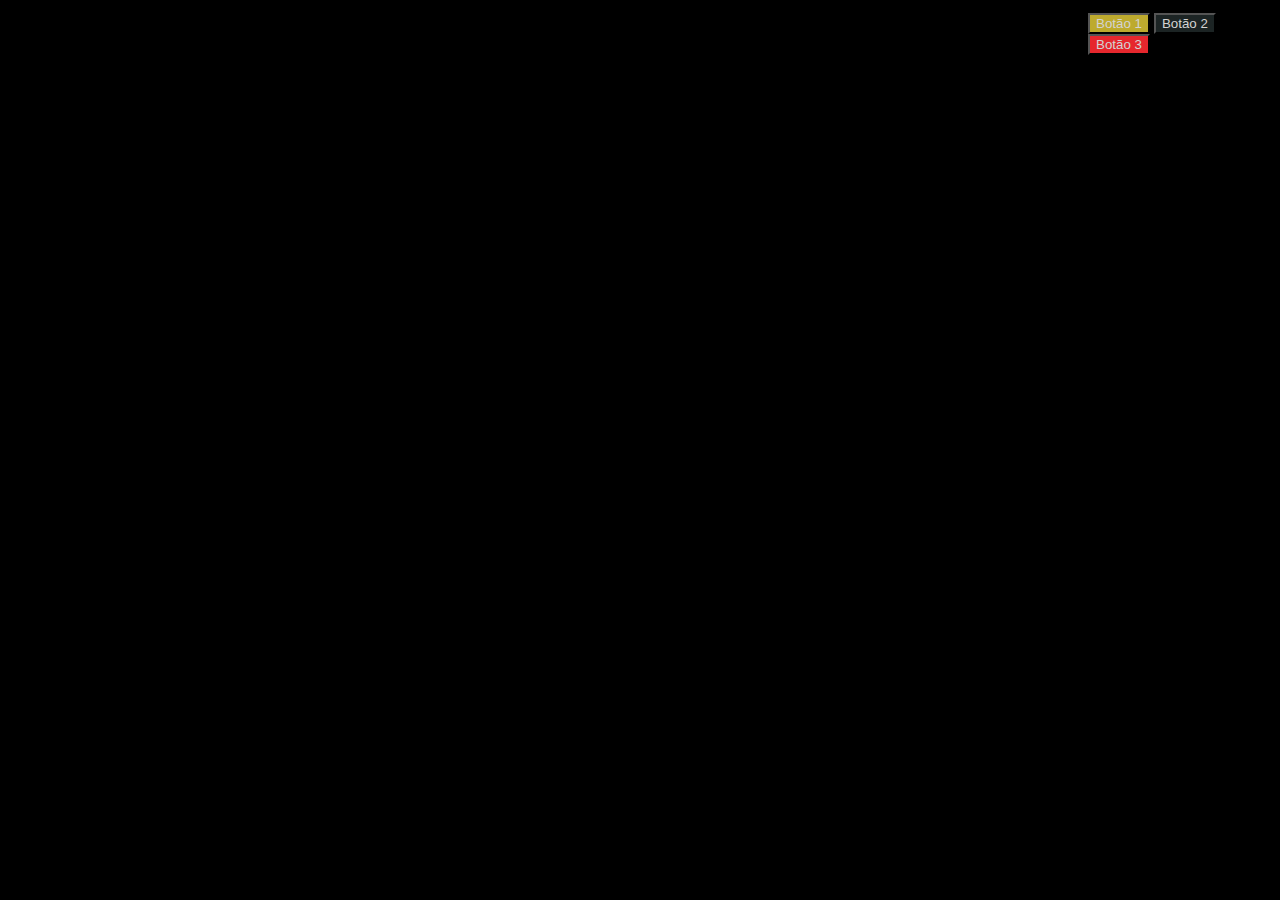
==== index.html @ 9062b902 "commit" ====
<!DOCTYPE html>
<html>
<head>
    <meta charset="UTF-8">
    <link rel="stylesheet" type="text/css" href="css/style.css"/>
    
    <title>Web College Work</title>
</head>
<body onload = "defaultColor()">
    <div id="buttons">
        <button id="button1" onClick = "backColor1()" >Botão 1</button>
        <button id="button2" onClick = "backColor2()" >Botão 2</button>
        <button id="button3" onClick = "backColor3()" >Botão 3</button>
    </div>

    <script type="text/javascript" src="javascript/script.js"></script>
</body>
</html>
---- css/style.css ----
body{
    margin: 0;
}

/* Começo da estilização dos botões */

#buttons{
    position: relative;
    margin-left: 85%;
    margin-top: 1%;
}

#button1{
    background-color: #bdaa2e;
    color: #d3d3d3;
}

#button2{
    background-color: #1c2424;
    color: #d3d3d3;
}

#button3{
    background-color: #e6272d;
    color: #d3d3d3;
}

/* Fim estilização botões */
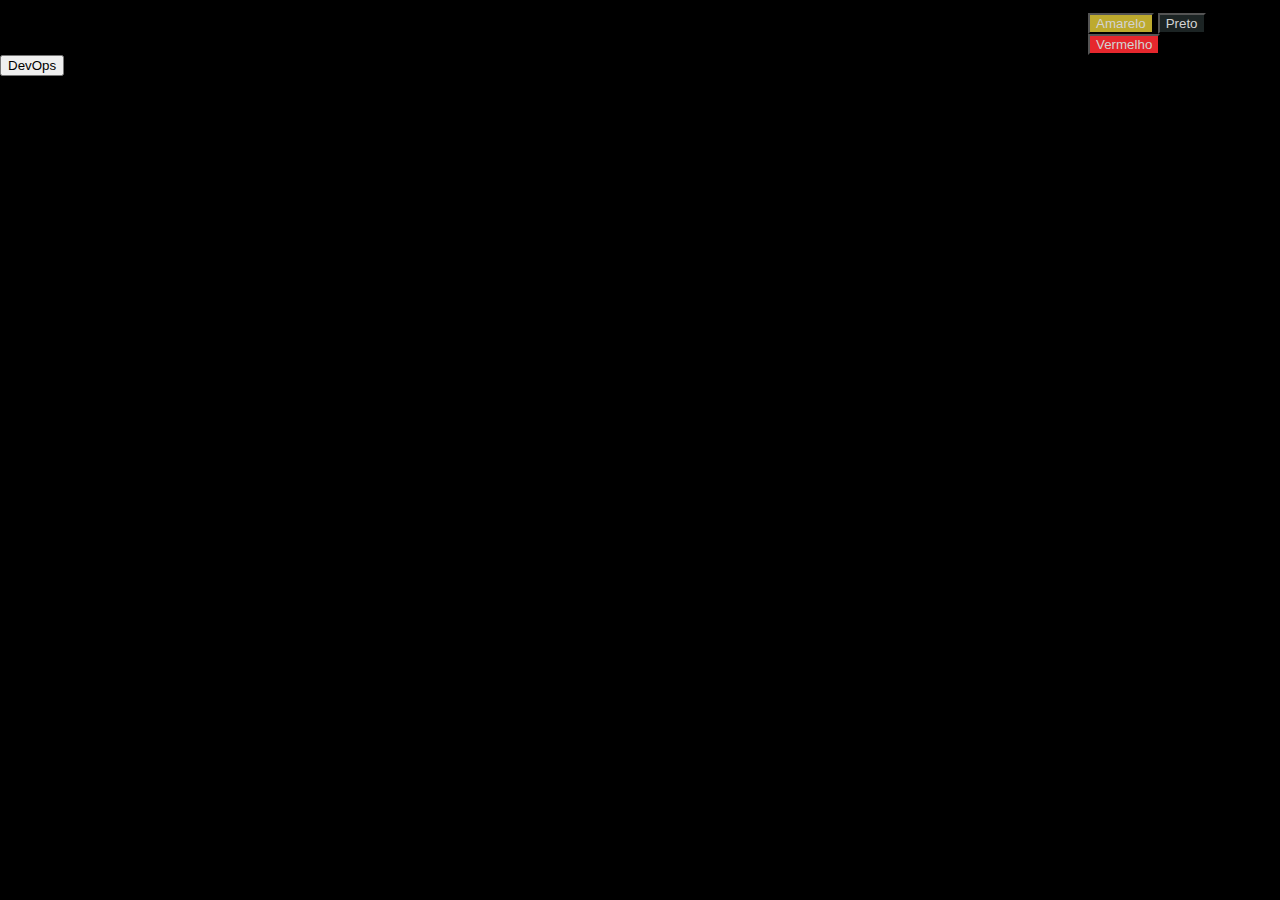
==== commit fb884e8f: "3º Commit" ====
--- a/index.html
+++ b/index.html
@@ -8,9 +8,13 @@
 </head>
 <body onload = "defaultColor()">
     <div id="buttons">
-        <button id="button1" onClick = "backColor1()" >Botão 1</button>
-        <button id="button2" onClick = "backColor2()" >Botão 2</button>
-        <button id="button3" onClick = "backColor3()" >Botão 3</button>
+        <button id="button1" onClick ="backColor1()" >Amarelo</button>
+        <button id="button2" onClick ="backColor2()" >Preto</button>
+        <button id="button3" onClick ="backColor3()" >Vermelho</button>
+    </div>
+
+    <div id="credit">
+        <button id="buttonCredit" onclick="devOps()">DevOps</button>
     </div>
 
     <script type="text/javascript" src="javascript/script.js"></script>
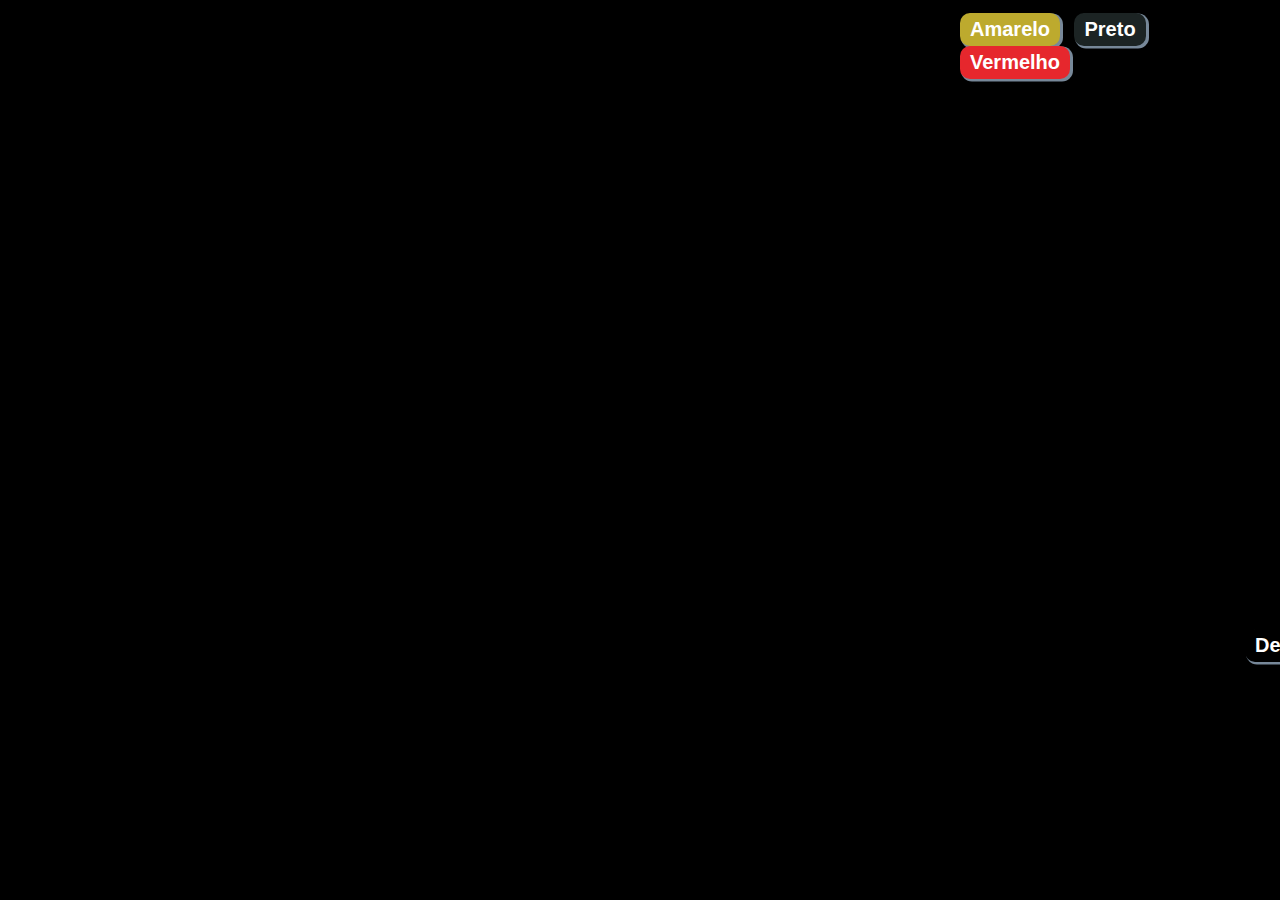
==== commit 8f79c7ed: "5° commit" ====
--- a/index.html
+++ b/index.html
@@ -6,7 +6,7 @@
     
     <title>Web College Work</title>
 </head>
-<body onload = "defaultColor()">
+<body id="body" onload = "defaultColor()">
     <div id="buttons">
         <button id="button1" onClick ="backColor1()" >Amarelo</button>
         <button id="button2" onClick ="backColor2()" >Preto</button>
--- a/css/style.css
+++ b/css/style.css
@@ -1,28 +1,60 @@
 body{
     margin: 0;
+    font-family: 'Alata', sans-serif;
 }
 
 /* Começo da estilização dos botões */
 
 #buttons{
     position: relative;
-    margin-left: 85%;
+    margin-left: 75%;
     margin-top: 1%;
 }
 
 #button1{
     background-color: #bdaa2e;
-    color: #d3d3d3;
+    color: white;
 }
 
 #button2{
     background-color: #1c2424;
-    color: #d3d3d3;
+    color: white;
 }
 
 #button3{
     background-color: #e6272d;
-    color: #d3d3d3;
+    color: white;
+}
+
+#buttonCredit{
+    position: relative;
+    margin-top: 550px;
+    margin-left: 1245px;
+
+    background-color: black;
+    color: white;
+}
+
+button{
+    margin-right: 10px;
+    background-color: #eb5757;
+    padding: 5px 10px;
+    border: none;
+    border-radius: 10px;
+    box-shadow: 2px 1.5px 0 1px #778899;
+    transition: box-shadow 0.09s, transform 0.09s ;
+    
+    border-color: #778899;
+
+    text-decoration: none;
+    color: black;
+    font-weight: bold;
+    font-size: 20px;
+}
+
+button:active{
+    box-shadow: 0 0 0 #778899, inset 3px 3px 3px #778899;
+    transform: translate(4px, 4px);
 }
 
 /* Fim estilização botões */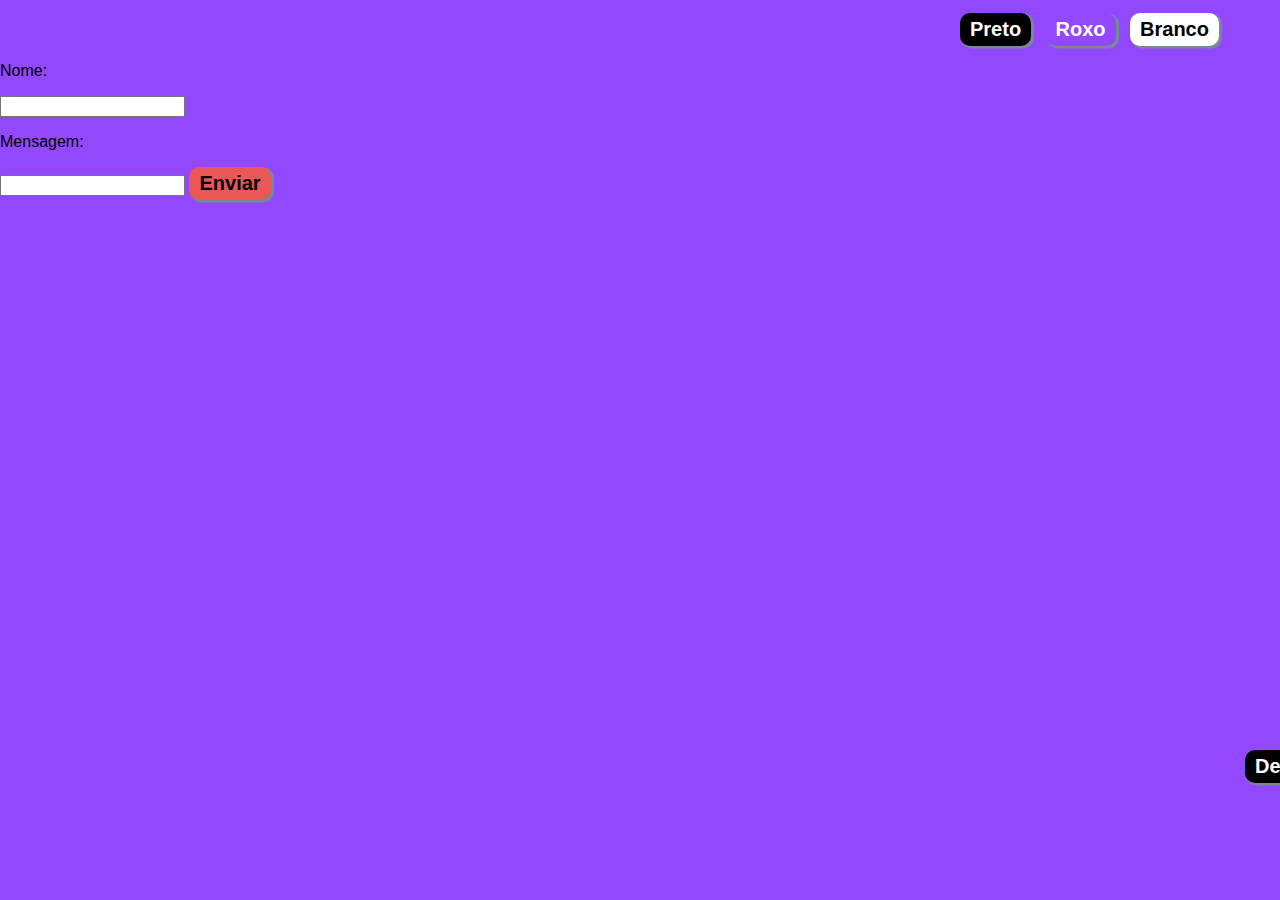
==== commit f42cad69: "5º Commit" ====
--- a/index.html
+++ b/index.html
@@ -8,9 +8,19 @@
 </head>
 <body id="body" onload = "defaultColor()">
     <div id="buttons">
-        <button id="button1" onClick ="backColor1()" >Amarelo</button>
-        <button id="button2" onClick ="backColor2()" >Preto</button>
-        <button id="button3" onClick ="backColor3()" >Vermelho</button>
+        <button id="button1" onClick ="backColor1()">Preto</button>
+        <button id="button2" onClick ="backColor2()">Roxo</button>
+        <button id="button3" onClick ="backColor3()">Branco</button>
+    </div>
+
+    <div id="mensage">
+        <p>Nome:</p> 
+        <input type="text">
+
+        <p>Mensagem:</p> 
+        <input type="text">
+
+        <button id="buttonSubmit" onClick ="" >Enviar</button>
     </div>
 
     <div id="credit">
--- a/css/style.css
+++ b/css/style.css
@@ -12,18 +12,18 @@
 }
 
 #button1{
-    background-color: #bdaa2e;
+    background-color: #000000;
     color: white;
 }
 
 #button2{
-    background-color: #1c2424;
+    background-color: #9248ff;
     color: white;
 }
 
 #button3{
-    background-color: #e6272d;
-    color: white;
+    background-color: #ffffff;
+    color: rgb(0, 0, 0);
 }
 
 #buttonCredit{
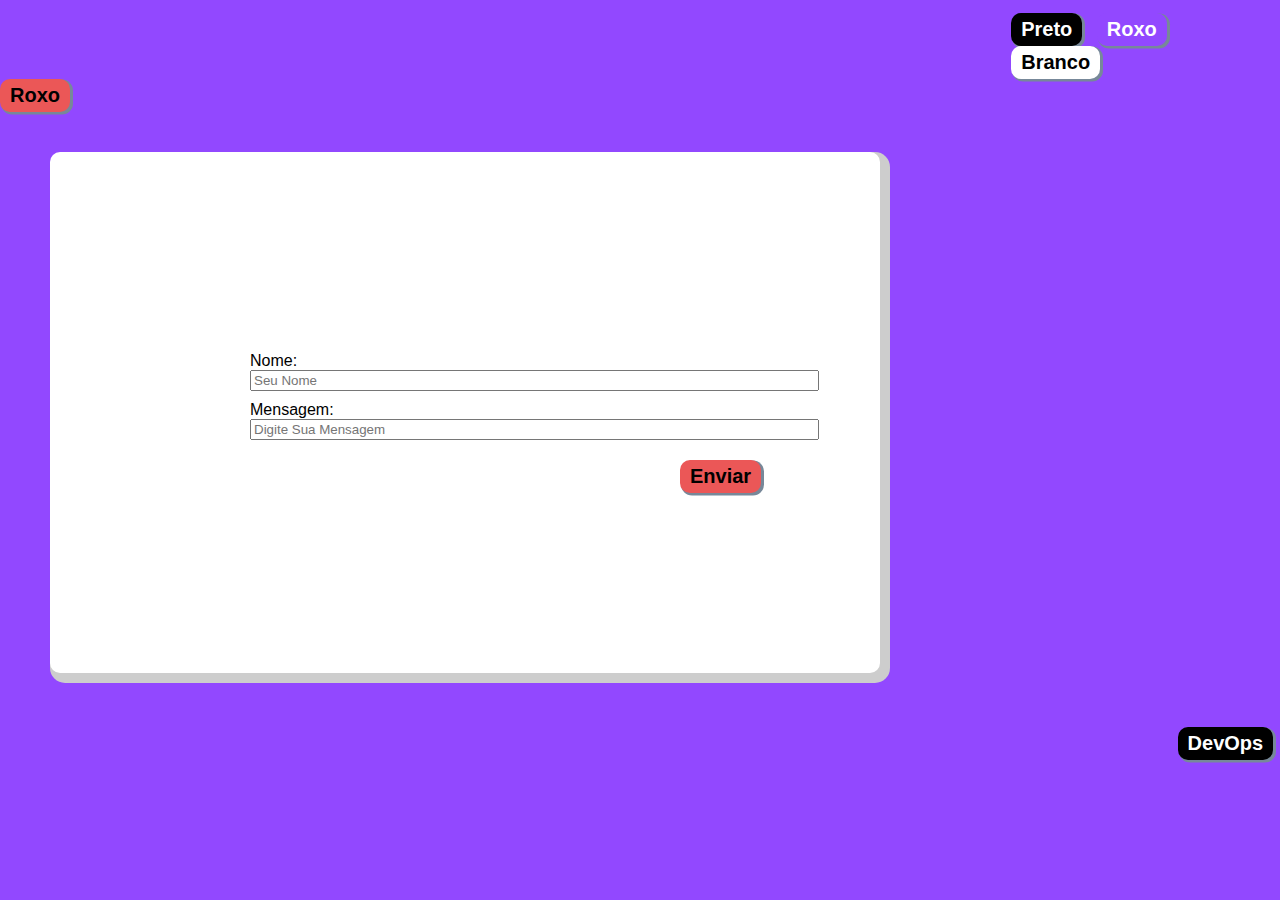
==== commit e79f23ed: "7° commit" ====
--- a/index.html
+++ b/index.html
@@ -13,18 +13,22 @@
         <button id="button3" onClick ="backColor3()">Branco</button>
     </div>
 
-    <div id="mensage">
-        <p>Nome:</p> 
-        <input type="text">
+    <button id="button5" onClick ="ccc()">Roxo</button>
 
-        <p>Mensagem:</p> 
-        <input type="text">
+    <form name="form" onSubmit="registerMensage()" id="mensage">
 
-        <button id="buttonSubmit" onClick ="" >Enviar</button>
-    </div>
+        <label for="">Nome:</label>
+        <input type="text" name="name" placeholder="Seu Nome" size="68" id="adjust">
+
+        <label for="">Mensagem:</label>
+        <input type="text" size="68" name="mensage" placeholder="Digite Sua Mensagem">
+
+        <button id="buttonSubmit" type="submit">Enviar</button>
+
+    </form>
 
     <div id="credit">
-        <button id="buttonCredit" onclick="devOps()">DevOps</button>
+        <button id="buttonCredit" onClick="devOps()">DevOps</button>
     </div>
 
     <script type="text/javascript" src="javascript/script.js"></script>
--- a/css/style.css
+++ b/css/style.css
@@ -7,7 +7,7 @@
 
 #buttons{
     position: relative;
-    margin-left: 75%;
+    margin-left: 79%;
     margin-top: 1%;
 }
 
@@ -26,11 +26,20 @@
     color: rgb(0, 0, 0);
 }
 
+#mensage{
+    justify-content: center;
+    background-color: white;
+    padding: 200px;
+    margin: 40px 400px 0px 50px;
+    border-radius: 10px;
+    box-shadow: 5px 5px 0 5px #cdcdcd;  
+}
+
 #buttonCredit{
     position: relative;
-    margin-top: 550px;
-    margin-left: 1245px;
-
+    margin-top: 70px;
+    margin-left: 92%;
+    bottom: 16px;
     background-color: black;
     color: white;
 }
@@ -57,4 +66,16 @@
     transform: translate(4px, 4px);
 }
 
-/* Fim estilização botões */+/* Fim estilização botões */
+
+/* Estilização dos balões de texto*/
+
+#adjust{
+    margin-bottom: 10px;
+}
+
+#buttonSubmit{
+    position: relative;
+    top: 20px;
+    left: 430px;
+}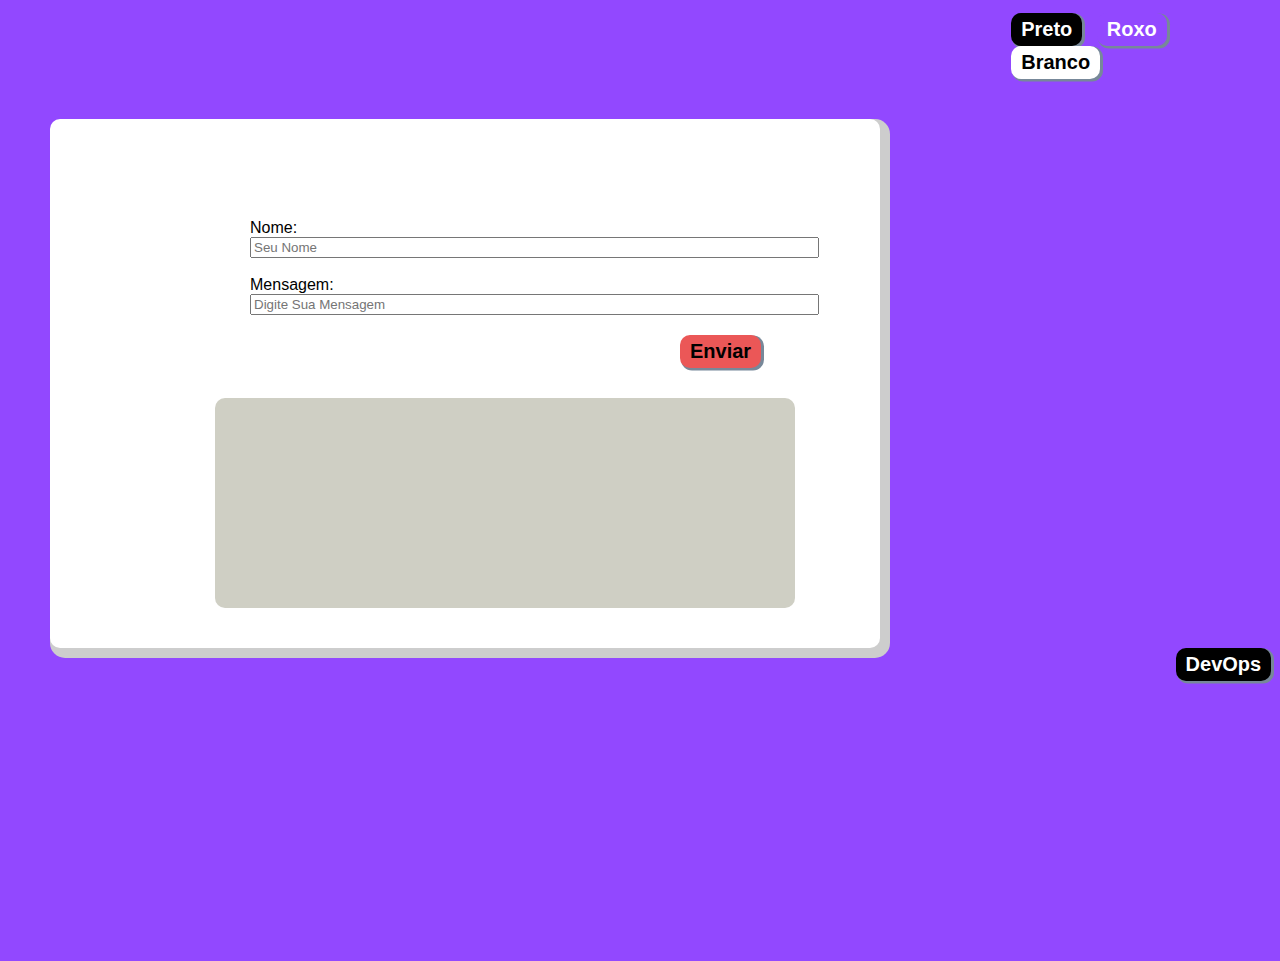
==== commit 3b63b8c4: "i have add the "chat" whit DOM, but we have more things to do: we need to reveal the style!" ====
--- a/index.html
+++ b/index.html
@@ -12,20 +12,23 @@
         <button id="button2" onClick ="backColor2()">Roxo</button>
         <button id="button3" onClick ="backColor3()">Branco</button>
     </div>
+    
+    <div id = "mensages" >
+        <div>
 
-    <button id="button5" onClick ="ccc()">Roxo</button>
+            <label for="nome">Nome:</label>
+            <input type="text" name="name" id="name" placeholder="Seu Nome" size="68" maxlength="10">
+            <br><br>
+            <label id = "labelMensage" for="mensage">Mensagem:</label>
+            <input type="text" size="68" name="mensage" id = "mensage" placeholder="Digite Sua Mensagem" maxlength="12">
 
-    <form name="form" onSubmit="registerMensage()" id="mensage">
+            <button id="buttonSubmit" onclick="registerMensage()" onclick="scroll()">Enviar</button>
+        </div>
+    </div>
 
-        <label for="">Nome:</label>
-        <input type="text" name="name" placeholder="Seu Nome" size="68" id="adjust">
-
-        <label for="">Mensagem:</label>
-        <input type="text" size="68" name="mensage" placeholder="Digite Sua Mensagem">
-
-        <button id="buttonSubmit" type="submit">Enviar</button>
-
-    </form>
+    <div id = mensageBoard_G>   
+        <div id="mensageBoard"></div>
+    </div>
 
     <div id="credit">
         <button id="buttonCredit" onClick="devOps()">DevOps</button>
--- a/css/style.css
+++ b/css/style.css
@@ -1,6 +1,7 @@
 body{
     margin: 0;
     font-family: 'Alata', sans-serif;
+    overflow-y: hidden;
 }
 
 /* Começo da estilização dos botões */
@@ -26,7 +27,7 @@
     color: rgb(0, 0, 0);
 }
 
-#mensage{
+#mensages{
     justify-content: center;
     background-color: white;
     padding: 200px;
@@ -35,11 +36,17 @@
     box-shadow: 5px 5px 0 5px #cdcdcd;  
 }
 
+#mensages div{
+    position: relative;
+    bottom: 100px;
+}
+
 #buttonCredit{
     position: relative;
     margin-top: 70px;
     margin-left: 92%;
-    bottom: 16px;
+    right: 2px;
+    bottom: 280px;
     background-color: black;
     color: white;
 }
@@ -70,12 +77,25 @@
 
 /* Estilização dos balões de texto*/
 
-#adjust{
-    margin-bottom: 10px;
-}
-
 #buttonSubmit{
     position: relative;
     top: 20px;
     left: 430px;
+}
+
+#mensageBoard_G{
+    position: relative;
+    bottom: 250px;
+    left: 215px;
+    width: 580px;
+    height: 200px;
+    overflow-y: scroll;
+    overflow-x: hidden;
+    background-color: #cfcfc4;
+    border-radius: 10px;
+    padding-bottom: 10px;
+}
+
+#mensageBoard_G::-webkit-scrollbar{
+    display: none;
 }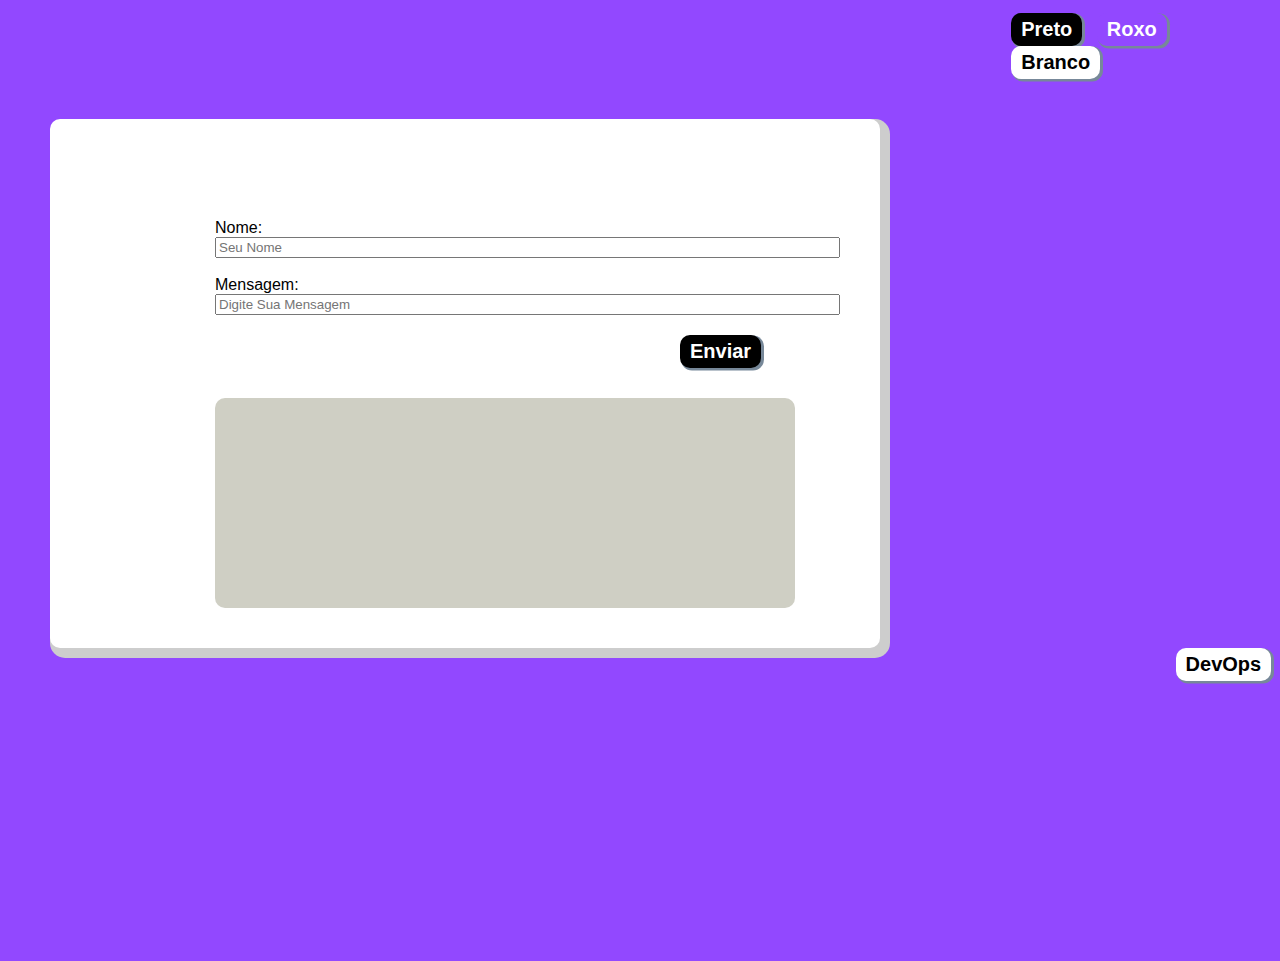
==== commit 331587d2: "Final Commit" ====
--- a/index.html
+++ b/index.html
@@ -1,39 +1,37 @@
 <!DOCTYPE html>
 <html>
-<head>
-    <meta charset="UTF-8">
-    <link rel="stylesheet" type="text/css" href="css/style.css"/>
-    
-    <title>Web College Work</title>
-</head>
-<body id="body" onload = "defaultColor()">
-    <div id="buttons">
-        <button id="button1" onClick ="backColor1()">Preto</button>
-        <button id="button2" onClick ="backColor2()">Roxo</button>
-        <button id="button3" onClick ="backColor3()">Branco</button>
-    </div>
-    
-    <div id = "mensages" >
-        <div>
+    <head>
+        <meta charset="UTF-8">
+        <link rel="stylesheet" type="text/css" href="css/style.css"/>
+        
+        <title>Web College Work</title>
+    </head>
+    <body id="body" onload = "defaultColor()">
+        <div id="buttons">
+            <button id="button1" onClick ="backColor1()">Preto</button>
+            <button id="button2" onClick ="backColor2()">Roxo</button>
+            <button id="button3" onClick ="backColor3()">Branco</button>
+        </div>
+        
+        <div id = "mensages" >
+            <div>
+                <label for="nome">Nome:</label>
+                <input type="text" name="name" id="name" placeholder="Seu Nome" size="75" maxlength="10">
+                <br><br>
+                <label id = "labelMensage" for="mensage">Mensagem:</label>
+                <input type="text" size="75" name="mensage" id = "mensage" placeholder="Digite Sua Mensagem" maxlength="20">
+                <button id="buttonSubmit" onclick="registerMensage()">Enviar</button>
+            </div>
+        </div>
 
-            <label for="nome">Nome:</label>
-            <input type="text" name="name" id="name" placeholder="Seu Nome" size="68" maxlength="10">
-            <br><br>
-            <label id = "labelMensage" for="mensage">Mensagem:</label>
-            <input type="text" size="68" name="mensage" id = "mensage" placeholder="Digite Sua Mensagem" maxlength="12">
+        <div id = mensageBoard_G>   
+            <div id="mensageBoard"></div>
+        </div>
 
-            <button id="buttonSubmit" onclick="registerMensage()" onclick="scroll()">Enviar</button>
+        <div id="credit">
+            <button id="buttonCredit" onClick="devOps()">DevOps</button>
         </div>
-    </div>
 
-    <div id = mensageBoard_G>   
-        <div id="mensageBoard"></div>
-    </div>
-
-    <div id="credit">
-        <button id="buttonCredit" onClick="devOps()">DevOps</button>
-    </div>
-
-    <script type="text/javascript" src="javascript/script.js"></script>
-</body>
+        <script type="text/javascript" src="javascript/script.js"></script>
+    </body>
 </html>--- a/css/style.css
+++ b/css/style.css
@@ -3,8 +3,6 @@
     font-family: 'Alata', sans-serif;
     overflow-y: hidden;
 }
-
-/* Começo da estilização dos botões */
 
 #buttons{
     position: relative;
@@ -53,7 +51,7 @@
 
 button{
     margin-right: 10px;
-    background-color: #eb5757;
+    background-color: #000000;
     padding: 5px 10px;
     border: none;
     border-radius: 10px;
@@ -63,7 +61,7 @@
     border-color: #778899;
 
     text-decoration: none;
-    color: black;
+    color:white;
     font-weight: bold;
     font-size: 20px;
 }
@@ -72,10 +70,6 @@
     box-shadow: 0 0 0 #778899, inset 3px 3px 3px #778899;
     transform: translate(4px, 4px);
 }
-
-/* Fim estilização botões */
-
-/* Estilização dos balões de texto*/
 
 #buttonSubmit{
     position: relative;
@@ -96,6 +90,17 @@
     padding-bottom: 10px;
 }
 
-#mensageBoard_G::-webkit-scrollbar{
-    display: none;
+#mensage{
+    position: relative;
+    right: 35px;
+}
+
+#name{
+    position: relative;
+    right: 35px;
+}
+
+#mensages label{
+    position: relative;
+    right: 35px
 }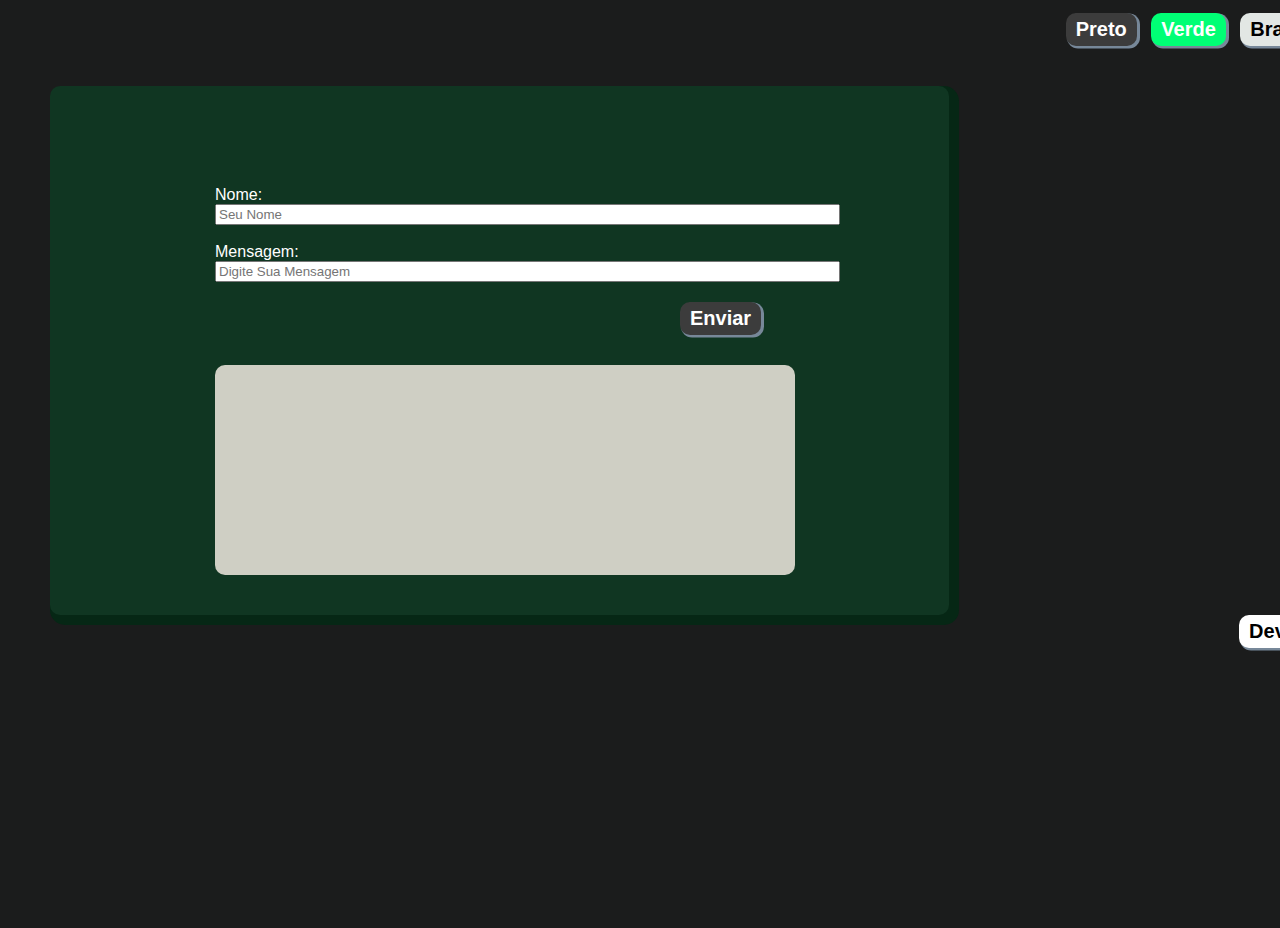
==== commit 2f73be2f: "Some changes in style." ====
--- a/index.html
+++ b/index.html
@@ -9,7 +9,7 @@
     <body id="body" onload = "defaultColor()">
         <div id="buttons">
             <button id="button1" onClick ="backColor1()">Preto</button>
-            <button id="button2" onClick ="backColor2()">Roxo</button>
+            <button id="button2" onClick ="backColor2()">Verde</button>
             <button id="button3" onClick ="backColor3()">Branco</button>
         </div>
         
@@ -24,13 +24,13 @@
             </div>
         </div>
 
-        <div id = mensageBoard_G>   
-            <div id="mensageBoard"></div>
+        <div id = "mensageBoard_G">   
+            <div id = "mensageBoard">
+
+            </div>
         </div>
 
-        <div id="credit">
-            <button id="buttonCredit" onClick="devOps()">DevOps</button>
-        </div>
+        <button id="buttonCredit" onClick="devOps()">DevOps</button>
 
         <script type="text/javascript" src="javascript/script.js"></script>
     </body>
--- a/css/style.css
+++ b/css/style.css
@@ -1,6 +1,7 @@
 body{
     margin: 0;
     font-family: 'Alata', sans-serif;
+    width: 1349px;
     overflow-y: hidden;
 }
 
@@ -11,27 +12,27 @@
 }
 
 #button1{
-    background-color: #000000;
+    background-color: #3c3c3c;
     color: white;
 }
 
 #button2{
-    background-color: #9248ff;
+    background-color: #00ff75;
     color: white;
 }
 
 #button3{
-    background-color: #ffffff;
+    background-color: #e2e7e4;
     color: rgb(0, 0, 0);
 }
 
 #mensages{
     justify-content: center;
-    background-color: white;
+    background-color: #103622;
     padding: 200px;
     margin: 40px 400px 0px 50px;
     border-radius: 10px;
-    box-shadow: 5px 5px 0 5px #cdcdcd;  
+    box-shadow: 5px 5px 0 5px #062715;  
 }
 
 #mensages div{
@@ -75,6 +76,7 @@
     position: relative;
     top: 20px;
     left: 430px;
+    background-color: #3c3c3c;
 }
 
 #mensageBoard_G{
@@ -102,5 +104,6 @@
 
 #mensages label{
     position: relative;
-    right: 35px
+    right: 35px;
+    color: white
 }